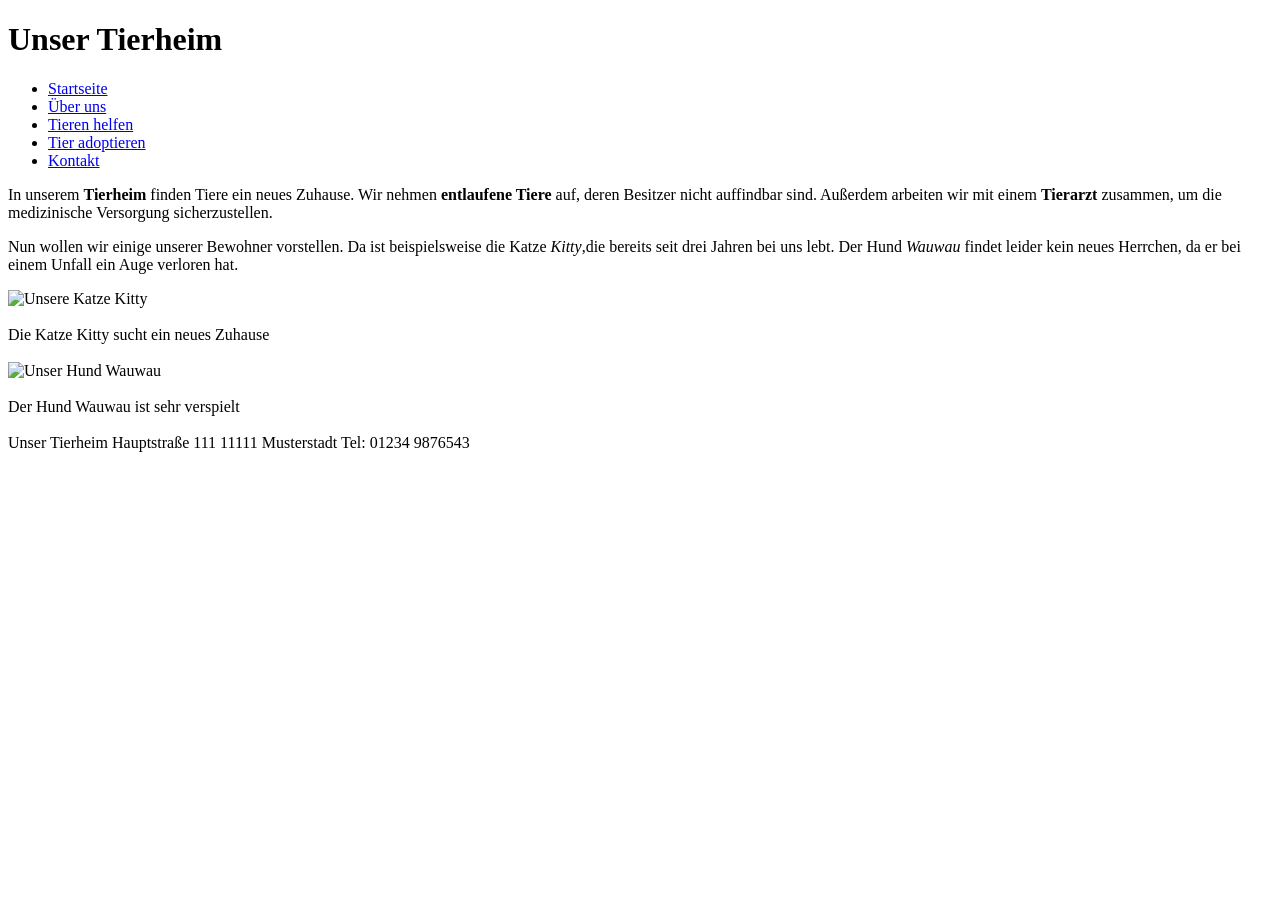
==== Tierheim/Tierheim Index Paul Lichtenstern.html @ 45e8d213 "Formular Paul" ====
<!DOCTYPE HTML PUBLIC "-//W3C//DTD HTML 4.01 Transitional//EN" "http://www.w3.org/TR/html4/loose.dtd">
<html lang="de">

<head>
    <title>
        Unser Tierheim
    </title>
    <meta name="description" content="Darstellung unseres 
Tierheims">
    <meta name="keywords" content="Tierheim, entlaufene Tiere">
    <meta name="author" content="Max Mustermann">
</head>

<body>

    <header>

                <h1>Unser Tierheim</h1>
         
  
        <tr bgcolor="lightcyan">
            <td width="200" valign="top"> 
    </header>

    <nav>
            <ul>
            <li><a href="index.html">Startseite</a></ li>
            <li><a href="beschreibung.html">Über uns</ a>
            </li>
            <li><a href="spenden.html">Tieren helfen</ a>
            </li>
            <li><a href="adoption.html">Tier
                                adoptieren</a></li>
            <li><a href="kontakt.html">Kontakt</a></li>
            </ul>
        </td>
    </nav>
           
    <main>  
            <td width="500" valign="top">
            <p>
                In unserem <strong>Tierheim</strong> finden
                Tiere ein neues Zuhause.
                Wir nehmen <strong>entlaufene Tiere</strong>
                auf, deren Besitzer nicht
                auffindbar sind. Außerdem arbeiten wir mit
                einem <strong>Tierarzt
                </strong> zusammen, um die medizinische
                Versorgung sicherzustellen.
            </p>
            <p>
                Nun wollen wir einige unserer Bewohner
                vorstellen. Da ist
                beispielsweise die Katze <i>Kitty</i>,die
                bereits seit drei Jahren
                bei uns lebt. Der Hund <i>Wauwau</i> findet
                leider kein neues Herrchen,
                da er bei einem Unfall ein Auge verloren hat.
            </p>
        </td>
    </main>
     <article>
            <td width="250">
                <img src="https://upload.wikimedia.org/wikipedia/commons/thumb/8/8e/Hauskatze_langhaar.jpg/1024px-Hauskatze_langhaar.jpg" width="200" height="150" alt="Unsere Katze Kitty"><br><br>
                Die Katze Kitty sucht ein neues Zuhause<br><br>
                <img src="https://upload.wikimedia.org/wikipedia/commons/4/42/Harzer_Fuchs_H%C3%BCndin_2.jpg" width="200px" height="150px" alt="Unser Hund Wauwau"><br><br>
                Der Hund Wauwau ist sehr verspielt<br><br>
            </td>
        </tr>
    </article>


    <footer>
        <tr>
            <td colspan="3" align="center" bgcolor="darkturquoise" height="60">
                Unser Tierheim Hauptstraße 111 11111 Musterstadt
                Tel: 01234 9876543
            </td>
        </tr>
    </footer>
</body>

</html>
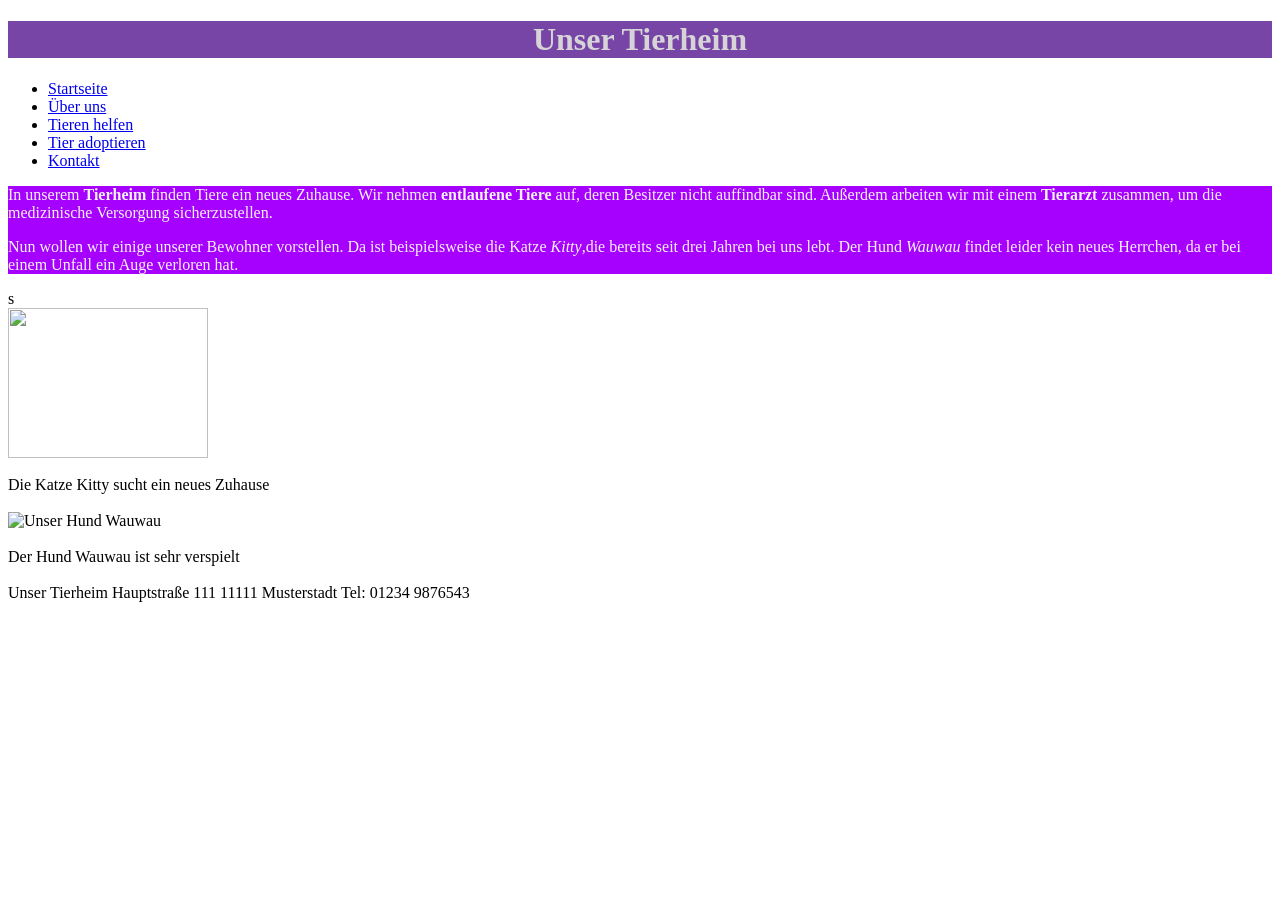
==== commit dcf6f73b: "Tierheim seite ist nun ENdlich schön" ====
--- a/Tierheim/Tierheim Index Paul Lichtenstern.html
+++ b/Tierheim/Tierheim Index Paul Lichtenstern.html
@@ -9,17 +9,22 @@
 Tierheims">
     <meta name="keywords" content="Tierheim, entlaufene Tiere">
     <meta name="author" content="Max Mustermann">
+    <h1><link rel="stylesheet" href="css/style.css"></h1>
+    
 </head>
 
 <body>
 
     <header>
 
-                <h1>Unser Tierheim</h1>
+    
+
+
+        <h1>Unser Tierheim</h1>
+        <link rel="stylesheet" type="text/css" href="css/style.css">
          
   
-        <tr bgcolor="lightcyan">
-            <td width="200" valign="top"> 
+        
     </header>
 
     <nav>
@@ -58,10 +63,10 @@
                 da er bei einem Unfall ein Auge verloren hat.
             </p>
         </td>
-    </main>
+    </main>s
      <article>
             <td width="250">
-                <img src="https://upload.wikimedia.org/wikipedia/commons/thumb/8/8e/Hauskatze_langhaar.jpg/1024px-Hauskatze_langhaar.jpg" width="200" height="150" alt="Unsere Katze Kitty"><br><br>
+                <img src="https://thumb.wikimedia.org/wikipedia/commons/thumb/6/6f/011_The_lion_king_Tryggve_in_the_Serengeti_National_Park_Photo_by_Giles_Laurent.jpg/960px-011_The_lion_king_Tryggve_in_the_Serengeti_National_Park_Photo_by_Giles_Laurent.jpg?utm_source=de.wikipedia.org&utm_campaign=imageinfo&utm_content=thumbnail" width="200px" height="150px"><br><br>
                 Die Katze Kitty sucht ein neues Zuhause<br><br>
                 <img src="https://upload.wikimedia.org/wikipedia/commons/4/42/Harzer_Fuchs_H%C3%BCndin_2.jpg" width="200px" height="150px" alt="Unser Hund Wauwau"><br><br>
                 Der Hund Wauwau ist sehr verspielt<br><br>
--- a/Tierheim/css/style.css
+++ b/Tierheim/css/style.css
@@ -0,0 +1,31 @@
+
+body {
+color: rgb(0, 0, 0);
+}
+ h1 {
+color: rgb(215, 212, 216);text-align: center;
+    background-color: rgb(118, 69, 165);
+        animation: farbwechsel 1s infinite steps(1);
+}
+
+/* Definition der Blink-Animation */
+@keyframes farbwechsel {
+    50% {
+        /* Nach der Hälfte der Zeit (bei 50%) tauschen die Farben */
+        color: rgb(118, 69, 165);
+        background-color: rgb(215, 212, 216);
+    }
+    
+
+}
+
+main {
+    color: rgb(245, 243, 243);
+
+    background-color: rgb(166, 0, 255);
+}
+
+p:hover {
+    color: rgb(201, 6, 255);
+    background-color: rgb(234, 235, 238);
+}
--- a/Tierheim/css/style.css
+++ b/Tierheim/css/style.css
@@ -0,0 +1,31 @@
+
+body {
+color: rgb(0, 0, 0);
+}
+ h1 {
+color: rgb(215, 212, 216);text-align: center;
+    background-color: rgb(118, 69, 165);
+        animation: farbwechsel 1s infinite steps(1);
+}
+
+/* Definition der Blink-Animation */
+@keyframes farbwechsel {
+    50% {
+        /* Nach der Hälfte der Zeit (bei 50%) tauschen die Farben */
+        color: rgb(118, 69, 165);
+        background-color: rgb(215, 212, 216);
+    }
+    
+
+}
+
+main {
+    color: rgb(245, 243, 243);
+
+    background-color: rgb(166, 0, 255);
+}
+
+p:hover {
+    color: rgb(201, 6, 255);
+    background-color: rgb(234, 235, 238);
+}
